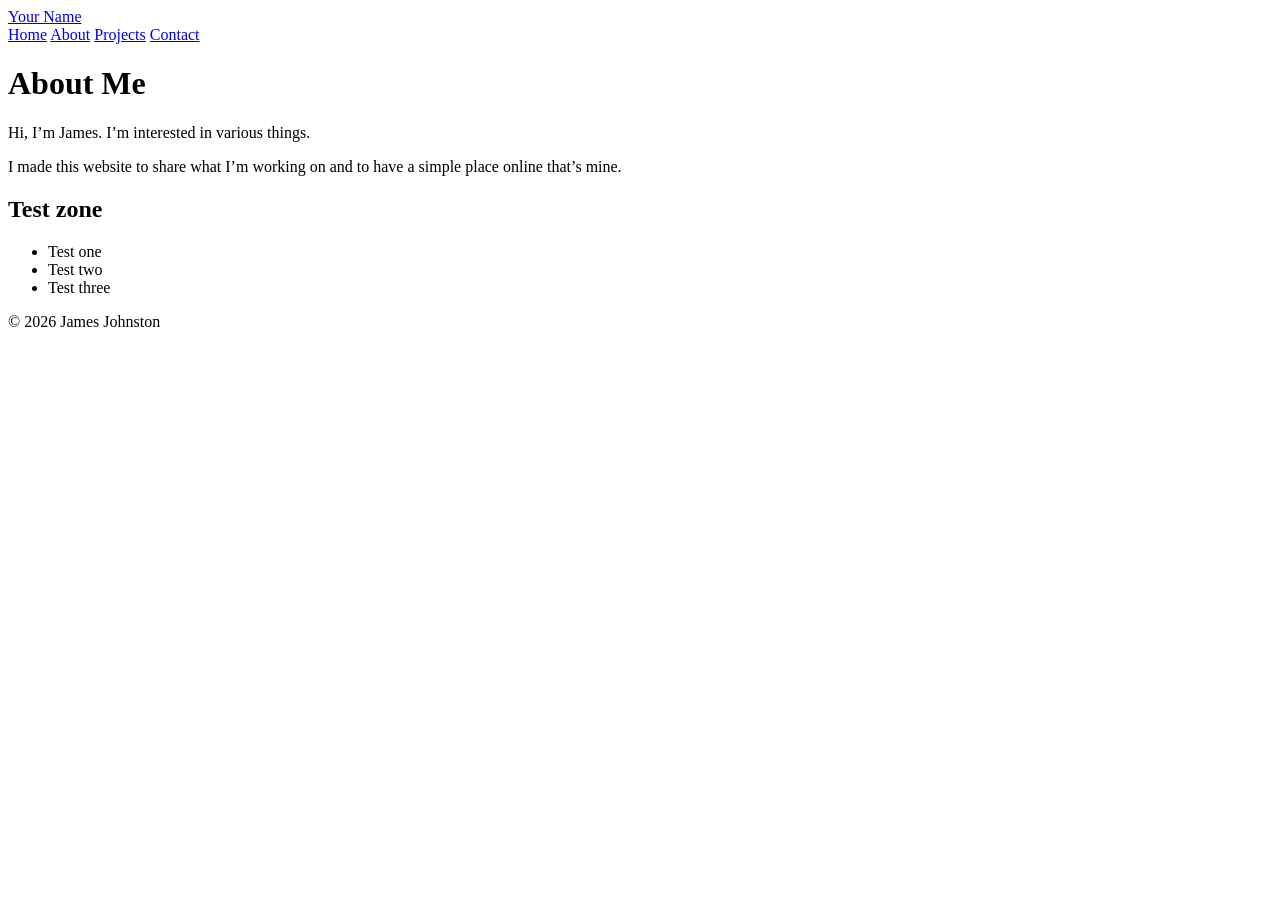
==== about.html @ 46c8eb81 "Create about.html" ====
<!doctype html>
<html lang="en">
<head>
  <meta charset="UTF-8">
  <meta name="viewport" content="width=device-width, initial-scale=1.0">
  <title>Your Name | About</title>
  <link rel="stylesheet" href="style.css">
</head>
<body>
  <header class="site-header">
    <div class="container nav">
      <a class="logo" href="/">Your Name</a>
      <nav>
        <a href="/">Home</a>
        <a href="/about.html">About</a>
        <a href="/projects.html">Projects</a>
        <a href="/contact.html">Contact</a>
      </nav>
    </div>
  </header>

  <main class="container section">
    <h1>About Me</h1>
    <p>
      Hi, I’m James. I’m interested in various things.
    </p>
    <p>
      I made this website to share what I’m working on and to have a simple place
      online that’s mine.
    </p>


    <h2>Test zone</h2>
    <ul>
      <li>Test one</li>
      <li>Test two</li>
      <li>Test three</li>
    </ul>
  </main>

  <footer class="site-footer">
    <div class="container">
      <p>© 2026 James Johnston</p>
    </div>
  </footer>
</body>
</html>
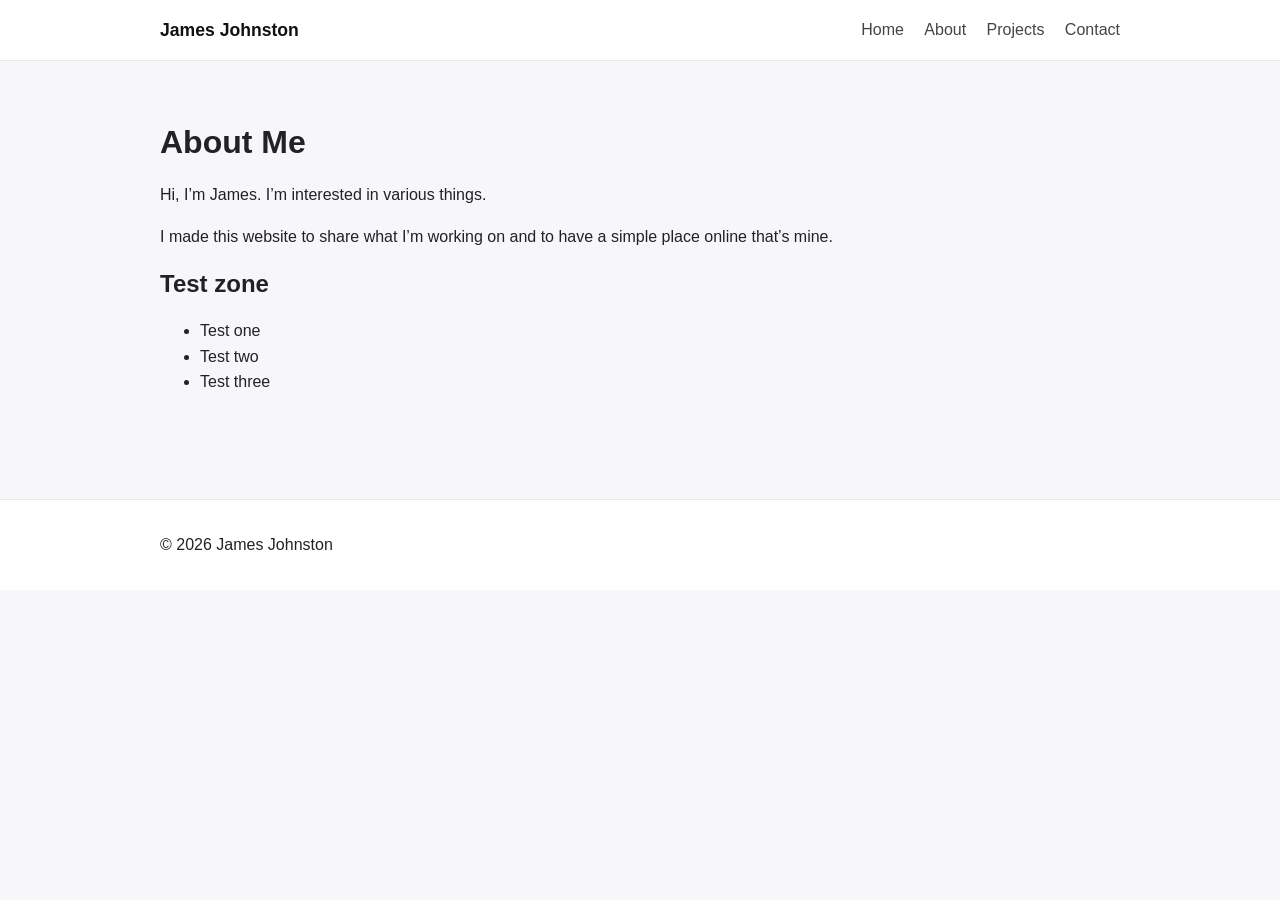
==== commit 14bbe031: "Update about.html" ====
--- a/about.html
+++ b/about.html
@@ -3,13 +3,13 @@
 <head>
   <meta charset="UTF-8">
   <meta name="viewport" content="width=device-width, initial-scale=1.0">
-  <title>Your Name | About</title>
+  <title>James Johnston | About</title>
   <link rel="stylesheet" href="style.css">
 </head>
 <body>
   <header class="site-header">
     <div class="container nav">
-      <a class="logo" href="/">Your Name</a>
+      <a class="logo" href="/">James Johnston</a>
       <nav>
         <a href="/">Home</a>
         <a href="/about.html">About</a>
--- a/style.css
+++ b/style.css
@@ -0,0 +1,113 @@
+* {
+  box-sizing: border-box;
+}
+
+body {
+  margin: 0;
+  font-family: Arial, sans-serif;
+  line-height: 1.6;
+  color: #222;
+  background: #f7f7fb;
+}
+
+.container {
+  width: min(100% - 2rem, 960px);
+  margin: 0 auto;
+}
+
+.site-header {
+  background: white;
+  border-bottom: 1px solid #e5e7eb;
+}
+
+.nav {
+  display: flex;
+  justify-content: space-between;
+  align-items: center;
+  padding: 1rem 0;
+  gap: 1rem;
+}
+
+.logo {
+  font-weight: bold;
+  font-size: 1.1rem;
+  color: #111;
+  text-decoration: none;
+}
+
+nav a {
+  margin-left: 1rem;
+  color: #444;
+  text-decoration: none;
+}
+
+nav a:hover,
+a:hover {
+  text-decoration: underline;
+}
+
+.hero {
+  padding: 5rem 0 3rem;
+}
+
+.eyebrow {
+  text-transform: uppercase;
+  letter-spacing: 0.08em;
+  font-size: 0.85rem;
+  color: #666;
+}
+
+h1, h2, h3 {
+  line-height: 1.2;
+}
+
+.lead {
+  font-size: 1.2rem;
+  max-width: 650px;
+}
+
+.section {
+  padding: 2.5rem 0;
+}
+
+.card-grid {
+  display: grid;
+  grid-template-columns: repeat(auto-fit, minmax(220px, 1fr));
+  gap: 1rem;
+  margin-top: 1rem;
+}
+
+.card {
+  background: white;
+  border: 1px solid #e5e7eb;
+  border-radius: 12px;
+  padding: 1.25rem;
+}
+
+.button-row {
+  display: flex;
+  gap: 0.75rem;
+  flex-wrap: wrap;
+  margin-top: 1.25rem;
+}
+
+.button {
+  display: inline-block;
+  background: #111;
+  color: white;
+  padding: 0.75rem 1rem;
+  border-radius: 10px;
+  text-decoration: none;
+}
+
+.button-secondary {
+  background: #e5e7eb;
+  color: #111;
+}
+
+.site-footer {
+  border-top: 1px solid #e5e7eb;
+  background: white;
+  margin-top: 3rem;
+  padding: 1rem 0;
+}
